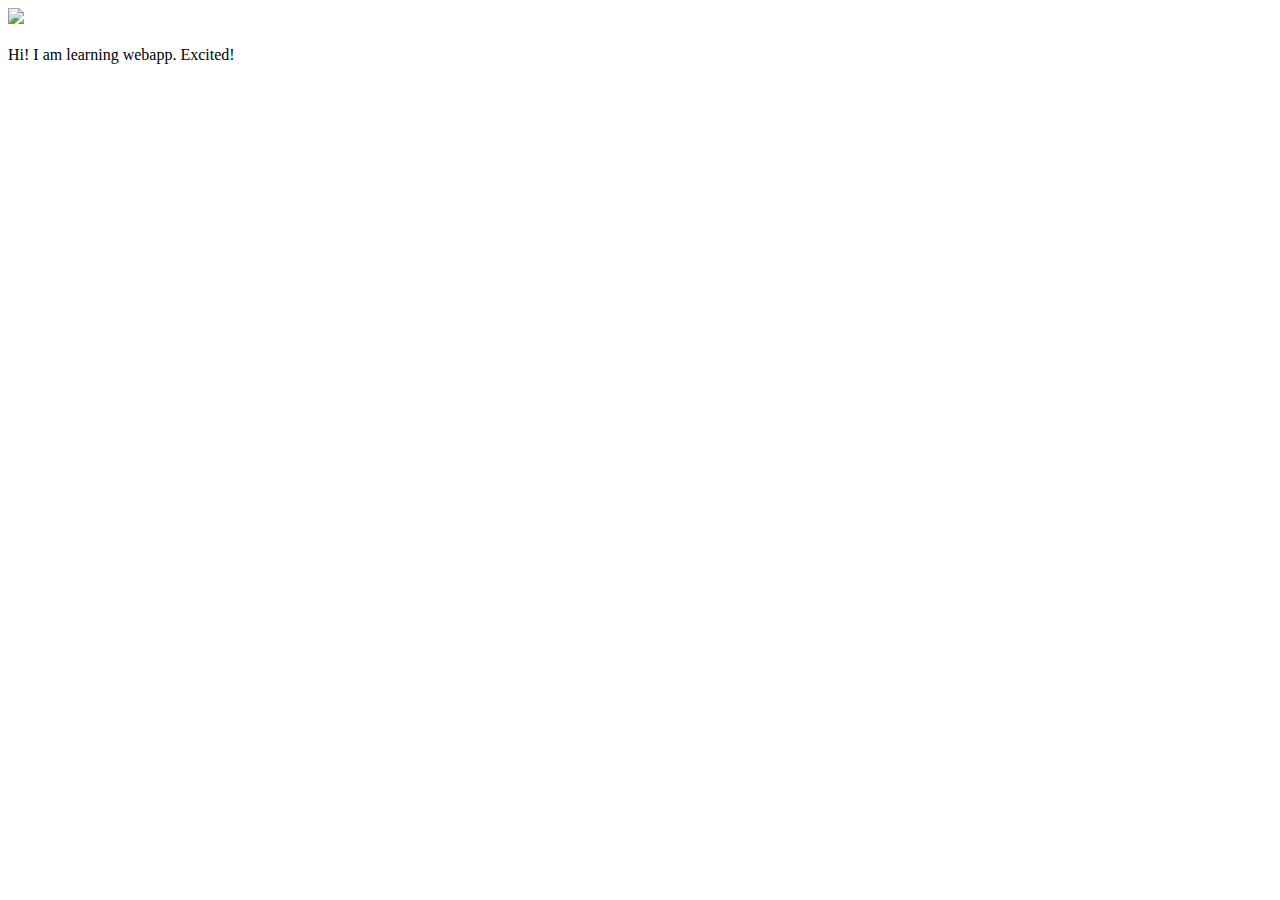
==== ui/index.html @ a01ed7a8 "[imad-console] Updates ui/index.html" ====
<!doctype html>
<html>
    <head>
        <link href="/ui/style.css" rel="stylesheet" />
    </head>
    <body>
        <div class="center">
            <img src="/ui/madi.png" class="img-medium"/>
        </div>
        <br>
        <div class="center text-big bold">
            Hi! I am learning webapp. Excited!
        </div>
        <script type="text/javascript" src="/ui/main.js">
        </script>
    </body>
</html>
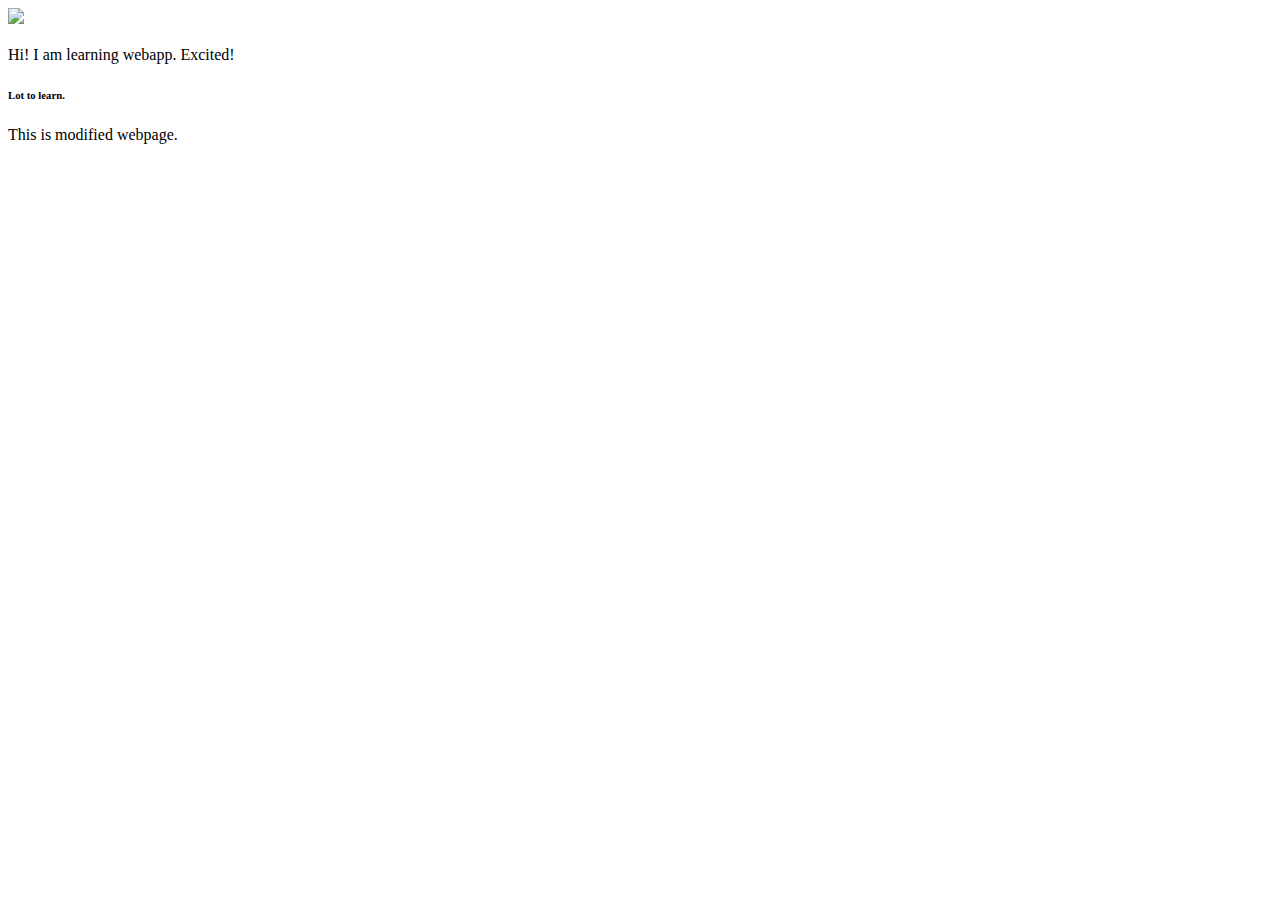
==== commit 955005ea: "[imad-console] Updates ui/index.html" ====
--- a/ui/index.html
+++ b/ui/index.html
@@ -10,6 +10,8 @@
         <br>
         <div class="center text-big bold">
             Hi! I am learning webapp. Excited!
+            <h6>Lot to learn.</h6>
+            This is modified webpage.
         </div>
         <script type="text/javascript" src="/ui/main.js">
         </script>
